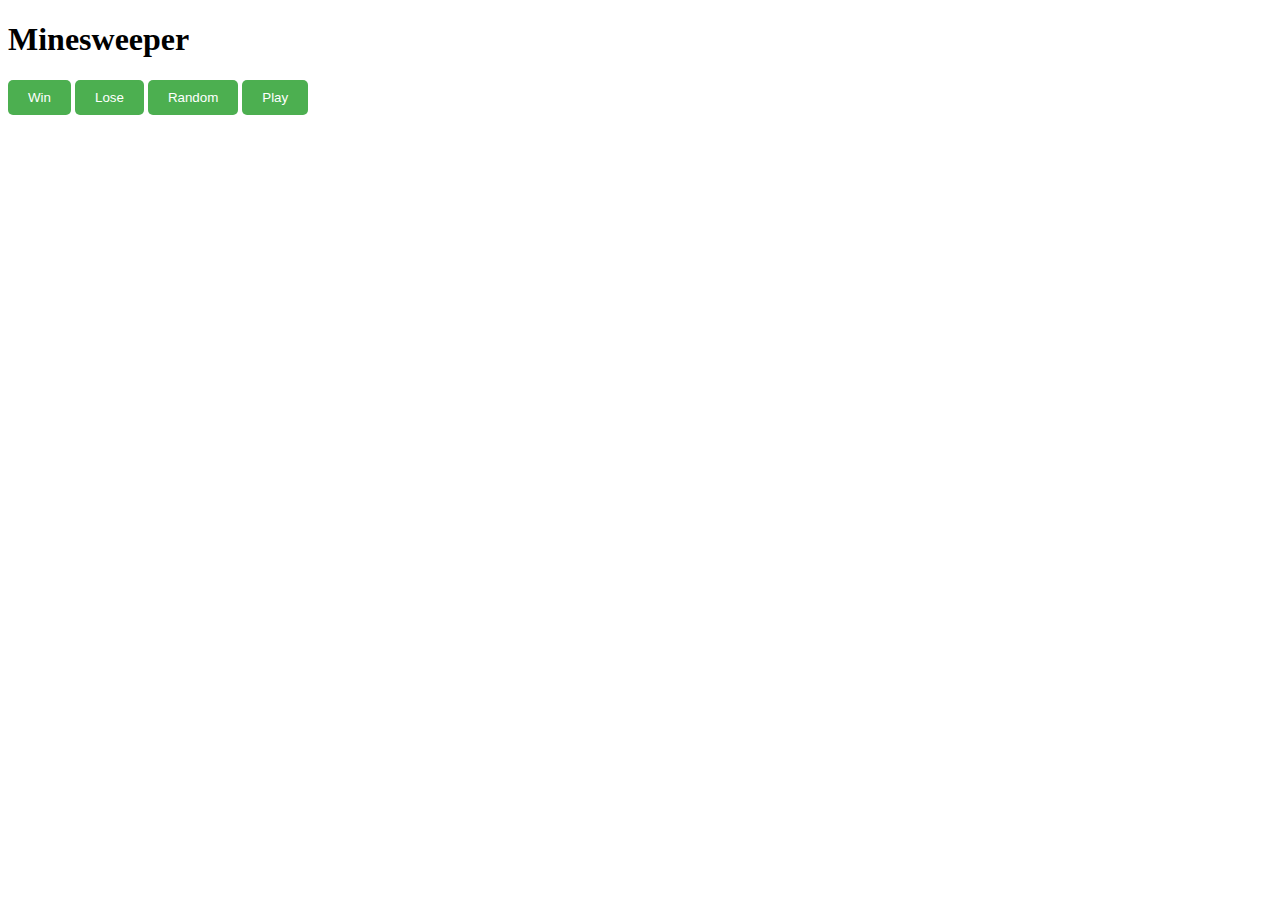
==== index.html @ a6352659 "Add files via upload" ====
<!DOCTYPE html>
<html lang="en">
<head>
    <meta charset="UTF-8">
    <meta name="viewport" content="width=device-width, initial-scale=1.0">
    <title>Minesweeper</title>
    <link rel="stylesheet" href="styles.css">
</head>
<body>
    <h1>Minesweeper</h1>
    <div class="game-options">
        <button id="win-option">Win</button>
        <button id="lose-option">Lose</button>
        <button id="random-option">Random</button>
        <button id="play-button">Play</button>
    </div>

    <script src="script.js"></script>
</body>
</html>
---- styles.css ----
.game-container {
    width: 400px;
    margin: 40px auto;
    text-align: center;
}

.game-board {
    display: grid;
    grid-template-columns: repeat(10, 1fr);
    grid-gap: 10px;
    width: 100%;
    height: 400px;
    border: 1px solid #ccc;
}

.game-options {
    margin-top: 20px;
}

button {
    padding: 10px 20px;
    border: none;
    border-radius: 5px;
    background-color: #4CAF50;
    color: #fff;
    cursor: pointer;
}

button:hover {
    background-color: #3e8e41;
}
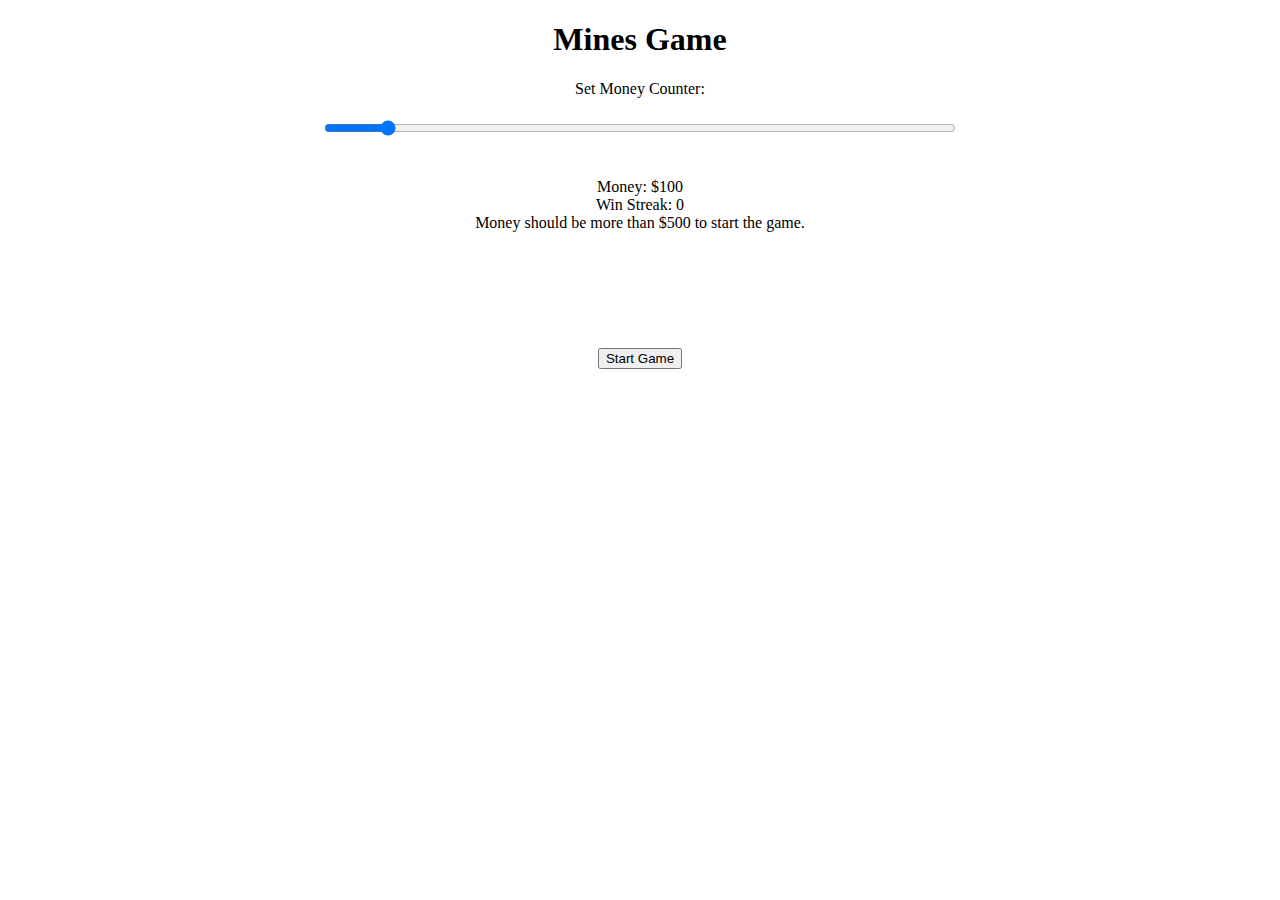
==== commit 8e024018: "Update and rename game.html to index.html" ====
--- a/index.html
+++ b/index.html
@@ -1,20 +1,257 @@
 <!DOCTYPE html>
 <html lang="en">
+
 <head>
     <meta charset="UTF-8">
     <meta name="viewport" content="width=device-width, initial-scale=1.0">
-    <title>Minesweeper</title>
-    <link rel="stylesheet" href="styles.css">
+    <title>Mines Game</title>
+    <link rel="stylesheet" href="style.css">
+    <style>
+        .animate {
+            animation-duration: 0.75s;
+            animation-delay: 0.5s;
+            animation-name: animate-drop;
+            animation-timing-function: cubic-bezier(.26, .53, .74, 1.48);
+            animation-fill-mode: backwards;
+        }
+
+        @keyframes animate-drop {
+            0% {
+                opacity: 0;
+                transform: translateY(-100%);
+            }
+
+            100% {
+                opacity: 1;
+                transform: translateY(0);
+            }
+        }
+
+        .h1 {
+            text-align: center;
+        }
+
+        .game-setup {
+            display: flex;
+            flex-direction: column;
+            align-items: center;
+        }
+
+        #money-slider {
+            width: 50%;
+            height: 20px;
+            margin: 20px;
+        }
+
+        #money-counter {
+            font-size: 24px;
+            font-weight: bold;
+        }
+
+        .game-container {
+            display: flex;
+            flex-direction: row;
+        }
+
+        .game-board-container {
+            flex: 1;
+            display: flex;
+            justify-content: center;
+            align-items: center;
+        }
+
+        .game-board {
+            display: flex;
+            flex-wrap: wrap;
+            justify-content: center;
+        }
+
+        .card {
+            width: 100px;
+            height: 100px;
+            margin: 10px;
+            border: 2px solid black;
+            display: flex;
+            justify-content: center;
+            align-items: center;
+            font-size: 24px;
+            cursor: pointer;
+        }
+
+        .money-counter-container {
+            flex: 0 0 150px;
+            display: flex;
+            flex-direction: column;
+            align-items: center;
+            padding: 20px;
+        }
+
+        /* Mobile Styles */
+
+        @media only screen and (max-width: 768px) {
+            .game-container {
+                flex-direction: column;
+            }
+
+            .game-board-container {
+                flex: 1;
+            }
+
+            .money-counter-container {
+                flex: 1;
+            }
+
+            .card {
+                width: 70px;
+                height: 70px;
+                font-size: 18px;
+            }
+        }
+
+        /* Tablet Styles */
+
+        @media only screen and (min-width: 769px) and (max-width: 1024px) {
+            .card {
+                width: 100px;
+                height: 100px;
+                font-size: 24px;
+            }
+        }
+    </style>
 </head>
-<body>
-    <h1>Minesweeper</h1>
-    <div class="game-options">
-        <button id="win-option">Win</button>
-        <button id="lose-option">Lose</button>
-        <button id="random-option">Random</button>
-        <button id="play-button">Play</button>
+
+<body class="animate">
+    <h1 class="h1">Mines Game</h1>
+    <div class="game-setup">
+        <label for="money-slider">Set Money Counter:</label>
+        <input type="range" id="money-slider" min="10" max="1000" value="100">
+        <div class="money-counter-container">
+            <div class="money-counter">Money: $100</div>
+            <div class="win-lose-counter">Win Streak: 0</div>
+            <div>Money should be more than $500 to start the game.</div>
+        </div>
+        <button id="start-game">Start Game</button>
     </div>
-
-    <script src="script.js"></script>
+    <div class="game-container">
+        <div class="game-board-container">
+            <div class="game-board"></div>
+        </div>
+    </div>
+
+    <script>
+        const gameBoard = document.querySelector('.game-board');
+        const moneyCounter = document.querySelector('.money-counter');
+        const winLoseCounter = document.querySelector('.win-lose-counter');
+        const moneySlider = document.getElementById('money-slider');
+        const startGameButton = document.getElementById('start-game');
+
+        let gameState = {
+            money: 100,
+            cards: [],
+            winStreak: 0,
+            bombChance: 0.3
+        };
+
+        moneySlider.addEventListener('input', () => {
+            gameState.money = parseInt(moneySlider.value); // Parse the slider value to an integer
+            moneyCounter.textContent = `Money: $${gameState.money}`;
+        });
+
+        startGameButton.addEventListener('click', startGame);
+
+        function startGame() {
+            gameState.cards = [];
+            gameState.winStreak = 0;
+            generateCards();
+            renderBoard();
+        }
+
+        function checkGameOver() {
+            if (gameState.money <= 500) {
+                alert('Game Over! Money should be more than 500.');
+                startGameButton.disabled = true; // Disable the start game button
+                moneySlider.disabled = true; // Disable the money slider
+                resetGame();
+            }
+        }
+
+        function revealBombCard(index) {
+            renderBoard();
+            setTimeout(() => {
+                alert('Game Over!');
+                resetGame();
+            }, 500); // Wait for 1 second before game over
+        }
+
+        function resetGame() {
+            gameState.money = 100;
+            gameState.cards = [];
+            gameState.winStreak = 0;
+            gameState.bombChance = 0.3;
+            moneySlider.value = 100;
+            moneyCounter.textContent = `Money: $${gameState.money}`;
+            winLoseCounter.textContent = `Win Streak: ${gameState.winStreak}`;
+            gameBoard.innerHTML = '';
+            startGameButton.disabled = false;
+            moneySlider.disabled = false;
+        }
+
+        function generateCards() {
+            for (let i = 0; i < 20; i++) {
+                const card = {
+                    type: Math.random() < gameState.bombChance ? 'bomb' : 'diamond',
+                    revealed: false
+                };
+                gameState.cards.push(card);
+            }
+        }
+
+        function renderBoard() {
+            gameBoard.innerHTML = '';
+            for (let i = 0; i < gameState.cards.length; i++) {
+                const card = gameState.cards[i];
+                const cardElement = document.createElement('div');
+                cardElement.classList.add('card');
+                cardElement.dataset.index = i;
+                if (card.revealed) {
+                    if (card.type === 'diamond') {
+                        cardElement.textContent = '';
+                        cardElement.style.backgroundColor = 'green';
+                    } else {
+                        cardElement.textContent = '';
+                        cardElement.style.backgroundColor = 'red';
+                    }
+                }
+                cardElement.addEventListener('click', () => revealCard(i));
+                gameBoard.appendChild(cardElement);
+            }
+            // Add CSS grid layout to display cards in a 4x5 grid
+            gameBoard.style.display = 'grid';
+            gameBoard.style.gridTemplateColumns = 'repeat(4, 1fr)';
+            gameBoard.style.gridGap = '10px';
+            moneyCounter.textContent = `Money: $${gameState.money}`;
+            winLoseCounter.textContent = `Win Streak: ${gameState.winStreak}`;
+        }
+
+        function revealCard(index) {
+            const card = gameState.cards[index];
+            if (card.revealed) {
+                return;
+            }
+            card.revealed = true;
+            if (card.type === 'diamond') {
+                gameState.money *= 2;
+                gameState.winStreak++;
+                if (gameState.winStreak >= 3) {
+                    gameState.bombChance -= 0.1;
+                }
+            } else {
+                revealBombCard();
+            }
+            renderBoard();
+            checkGameOver();
+        }
+    </script>
 </body>
-</html>+
+</html>
